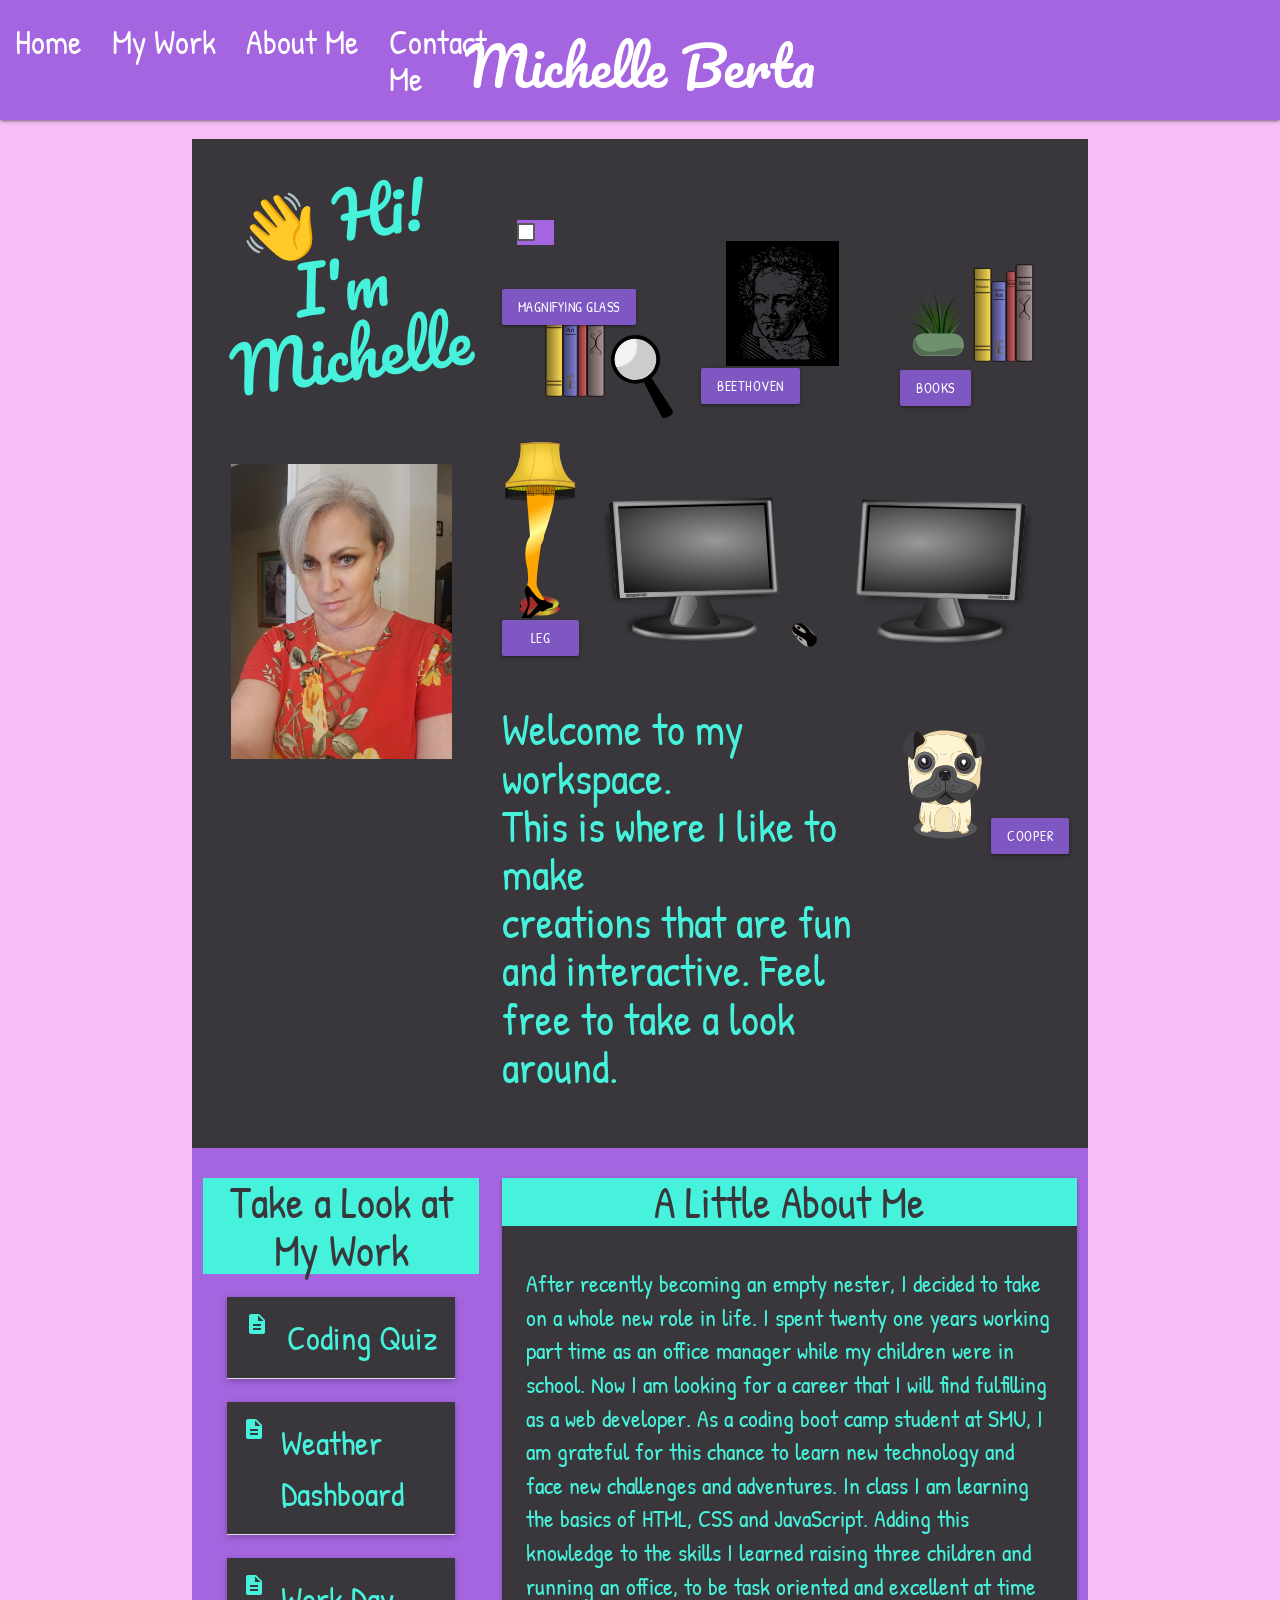
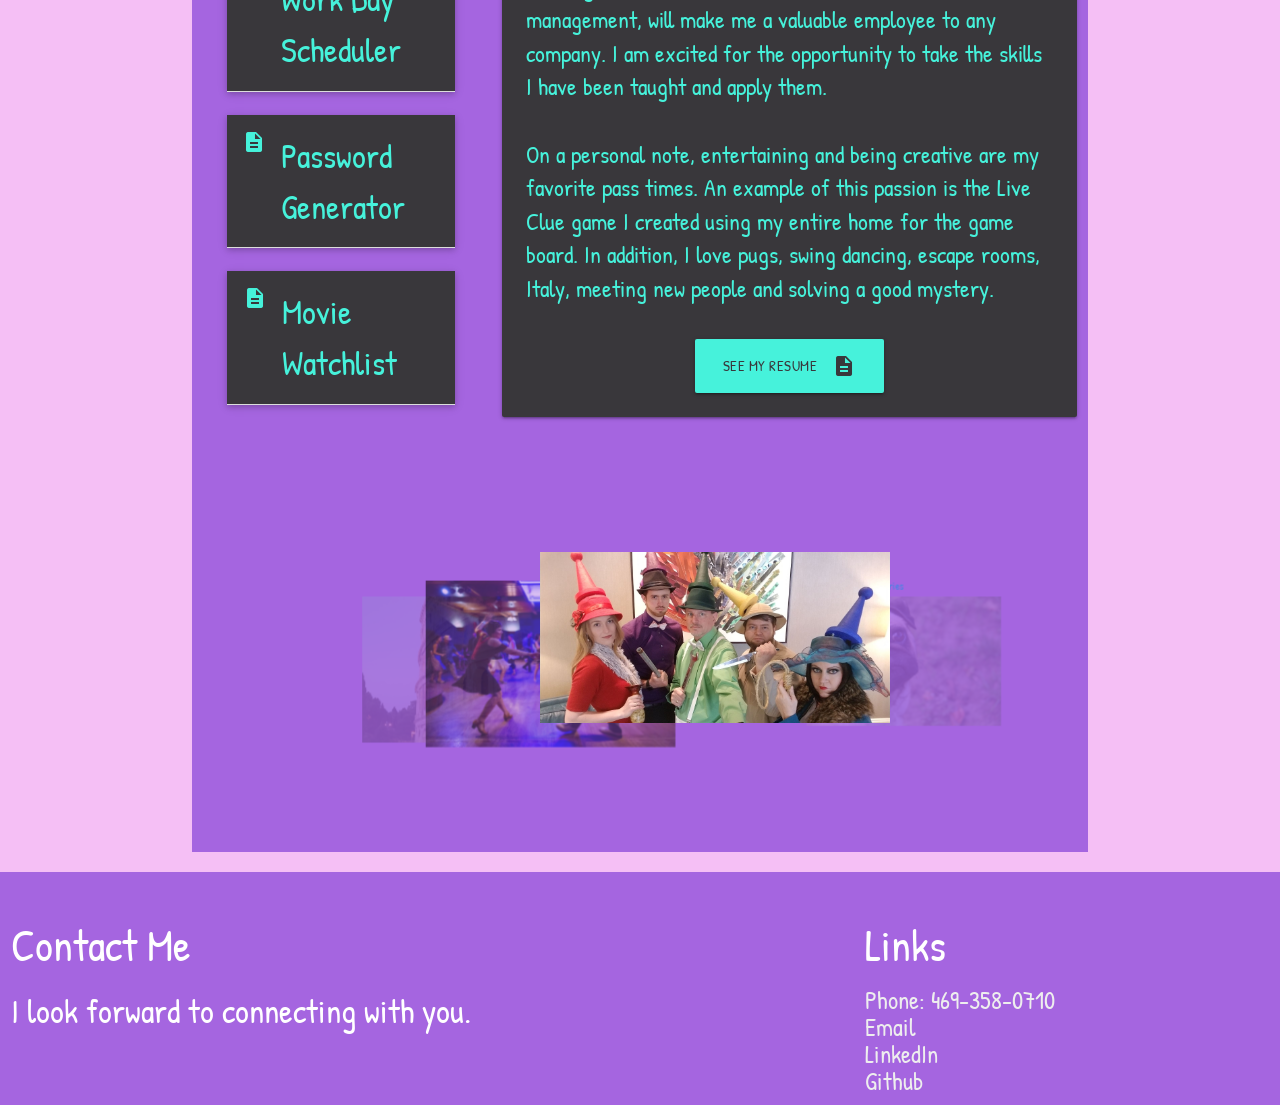
==== index.html @ 8e555854 "added modals, set up workspace image to attach modals" ====
<!DOCTYPE html>
<html lang="en">

<head>
  <meta charset="UTF-8" />
  <meta name="viewport" content="width=device-width, initial-scale=1.0" />
  <meta http-equiv="X-UA-Compatible" content="ie=edge" />
  <title>Michelle // portfolio-A WORK IN PROGRESS</title>
  <link rel="stylesheet" href="reset.css" />

  <!-- fonts -->
  <link rel="preconnect" href="https://fonts.gstatic.com" />
  <link href="https://fonts.googleapis.com/css2?family=Pacifico&display=swap" rel="stylesheet" />
  <link rel="preconnect" href="https://fonts.gstatic.com" />
  <link href="https://fonts.googleapis.com/css2?family=Patrick+Hand&display=swap" rel="stylesheet" />
  <!-- materialize -->
  <link rel="stylesheet" href="https://cdnjs.cloudflare.com/ajax/libs/materialize/1.0.0/css/materialize.min.css" />

  <link href="https://fonts.googleapis.com/icon?family=Material+Icons" rel="stylesheet" />

  <!-- css -->
  <link rel="stylesheet" type="text/css" href="style.css" />
</head>

<body>
  <!-- nav -->
  <div class="navbar-fixed">
    <nav>

      <div class="nav-wrapper" id="nav">
        <a href="#" data-target="mobile-demo" class="sidenav-trigger"><i class="material-icons">menu</i></a>
        <div class="brand-logo center" id="name">
          <h2> Michelle Berta</h2>
        </div>
        <ul id="nav-mobile" class="left hide-on-med-and-down">
          <li><a href="#home">
              <h4>Home</h4>
            </a></li>
          <li><a href="#my-work">
              <h4>My Work</h4>
            </a></li>
          <li><a href="#about-me">
              <h4>About Me</h4>
            </a></li>
          <li>
            <a class="dropdown-trigger" href="#contact" data-target="dropdown1"><i class="material-icons right">arrow_drop_down</i>
              <h4>Contact Me</h4>
            </a>
          </li>
        </ul>
        <ul id="dropdown1" class="dropdown-content">
          <li class="dropdown"><a href="https://linkedin.com/in/michelle-berta" target="-blank">
              <h5>LinkedIn</h5>
            </a></li>
          <li class="dropdown"><a href="mailto:bertafamily@sbcglobal.net" target="_blank">
              <h5>Email</h5>>
            </a></li>
          <li class="dropdown"><a href="https://github.com/MichelleBerta?tab=repositories" target="_blank">
              <h5>Github</h5>
            </a></li>
        </ul>
      </div>
    </nav>
    <ul class="sidenav" id="mobile-demo">
      <li class="dropdown"><a href="#home">Home</a></li>
      <li class="dropdown"><a href="#my-work">My Work</a></li>
      <li class="dropdown"><a href="#about-me">About Me</a></li>
      <li class="dropdown"><a href="#contact">Contact me</a></li>
    </ul>
  </div>

  <!-- intro images -->
  <div class="container dark" id="home">
    <div class="row">
      <div class="grid-example col l4 m12 s12 welcome">
        <h1>Hi! <br />I'm Michelle<br /></h1>
        <img src="assets/images/headshot copy.jpg" class="img-fluid rounded mx-auto d-block" id="headshot" alt="headshot of Michelle in red dress" />
      </div>
      <div class="grid-example col l8 m12 s12">
          <div class="switch">
            <input type="checkbox">
            <span class="lever"></span>
          </div>
          <div class="row toggle">
            <label class="switch col">
              <input type="checkbox" id="theme-switcher">
              <span class="slider round"></span>
            </label>
          </div>
          <!--intro images for workspace - row 1-->
          <div class="row">
          <div class="col s4 purple-text text-darken-2">
            <!-- Magnifying Glass Modal Trigger -->
              <a class="waves-effect waves-light deep-purple lighten-1 btn modal-trigger" href="#modal1">Magnifying Glass</a>

              <!-- Magnifying Glass Modal Structure -->
              <div id="modal1" class="modal">
                <div class="modal-content">
                  <h4>Magnifying Glass</h4>
                  <p>There's nothing better than solving a good mystery!</p>
                </div>
              </div>
          
          <img class="responsive-img" id="left-books" src="assets/images/graphics/Books.svg" alt="bookshelf"/>
          
          <img class="responsive-img" id="magnifying-glass" src="assets/images/graphics/magnifying-glass.svg" alt="magnifying-glass"/>
          
          </div>
          <div class="col s4 purple-text text-darken-2">
          <img class="responsive-img" id="Beethoven" src="assets/images/graphics/Ludwig-van-Beethoven.svg" alt="photo of Beethoven"/>
           <!-- Beethoven Modal Trigger -->
           <a class="waves-effect waves-light deep-purple lighten-1 btn modal-trigger" href="#modal2">Beethoven</a>

           <!-- Books Modal Structure -->
           <div id="modal2" class="modal">
             <div class="modal-content">
               <h4>Beethoven</h4>
               <p>The piano is a glorious instrument. Beethoven's Piano Sonata "Patetique" is one of my favorite pieces. </p>
             </div>
           </div>
          </div>
          <div class="col s4 purple-text text-darken-2">
          <img class="responsive-img" id="plant" src="assets/images/graphics/Potted-Grass.svg" alt="potted plant"/>
          <img class="responsive-img" id="right-books" src="assets/images/graphics/Books.svg" alt="bookshelf"/>
           <!-- Books Modal Trigger -->
           <a class="waves-effect waves-light deep-purple lighten-1 btn modal-trigger" href="#modal3">Books</a>

           <!-- Books Modal Structure -->
           <div id="modal3" class="modal">
             <div class="modal-content">
               <h4>Books</h4>
               <p>Ask me about what I'm reading now.  I always have a book in my hand.</p>
             </div>
           </div>
          </div>
          </div>
          <!--intro images for workspace - row 2-->
          <div class="row">
            <div class="col s2 purple-text text-darken-2">
              <img class="responsive-img" id="lamp" src="assets/images/graphics/leglamp.svg" alt="leglamp glow of electric sex"/>
              <!-- Leg Lamp Modal Trigger -->
                <a class="waves-effect waves-light deep-purple lighten-1 btn modal-trigger" href="#modal4">Leg Lamp</a>

                <!-- Leg Lamp Modal Structure -->
                <div id="modal4" class="modal">
                  <div class="modal-content">
                    <h4>Leg Lamp</h4>
                    <p>The major award from my favorite Christmas movie, A Christmas Story.  I have it in the window so all my neighbors can enjoy it too.</p>
                  </div>
                </div>
            </div>
            <div class="col s5 purple-text text-darken-2">
              <img class="responsive-img" id="left-monitor" src="assets/images/graphics/monitor-left.svg" alt="monitor"/>
              <img class="responsive-img" id="mouse" src="assets/images/graphics/mouse.svg" alt="mouse"/>
            </div>
            <div class="col s5 purple-text text-darken-2"><img class="responsive-img" id="right-monitor" src="assets/images/graphics/monitor-right.svg" alt="monitor"/></div>
          </div>
           <!--intro images for workspace - row 3-->
          <div class="row">
            <div class="col s8 purple-text text-darken-2">
              <h3 class="welcome">
                Welcome to my workspace. <br />
                This is where I like to make <br />
                creations that are fun and interactive.
                Feel free to take a look around.
              </h3>
            </div>
            <div class="col s4 purple-text text-darken-2">
              <img class="responsive-img" id="pug" src="assets/images/graphics/pug.svg" alt="pug"/>
            <!-- Cooper Modal Trigger -->
              <a class="waves-effect waves-light deep-purple lighten-1 btn modal-trigger" href="#modal5">Cooper</a>

              <!-- Cooper Modal Structure -->
              <div id="modal5" class="modal">
                <div class="modal-content">
                  <h4>This is Cooper!</h4>
                  <p>He is my loyal work buddy, always at my feet while I code to keep them warm</p>
                </div>
              </div>
            
            </div>
          </div>
      </div>
    </div>

    <!-- work -->

    <div class="main">
      <div class="row">
        <div class="grid-example col l4 m12 s12" id="my-work">
          <h3 id="section-title">Take a Look at My Work</h3>
          <ul class="collapsible popout">

            <!-- quiz -->
            <li>
              <h4>
                <div class="collapsible-header card-title">
                  <i class="material-icons">description</i>Coding Quiz
                </div>
              </h4>
              <div class="collapsible-body card">
                <div class="card-image waves-block waves-light">
                  <img src="assets/images/coding-quiz-challenge.gif" alt="quiz with mulitple choice answers" />
                </div>
                <p>This online coding quiz was built by manipulating the DOM.
                  The user answers a series of multiple choice questions. If a
                  wrong answer is given time is deducted from the amount of
                  time remaining. At the end of the quiz the user’s final
                  time/score and initials are logged. Participants are ranked
                  according to their score. This project utilized and increased
                  my knowledge of: event listeners, timers/intervals and
                  interval clears, text content, local storage, and query
                  selectors.</p>
                <a href="https://michelleberta.github.io/coding-quiz-challenge/" target="_blank" class="waves-effect waves-light btn-large hoverable" id="button">Take a Coding Quiz</a>
              </div>
            </li>
            <!-- weather -->
            <li>
              <h4>
                <div class="collapsible-header card-title">
                  <i class="material-icons">description</i>Weather Dashboard
                </div>
              </h4>
              <div class="collapsible-body card">
                <div class="card-image waves-block waves-light" id="weather">
                  <img src="assets/images/weather-dashboard-screenshot.png" alt="display of current weather and forecast" />
                </div>
                <p>This weather dashboard runs in the browser and features
                  dynamically updated HTML and CSS.
                </p>
                <a href="https://michelleberta.github.io/weather-dashboard/" target="_blank" class="waves-effect waves-light btn-large hoverable" id="button">Check the Weather</a>
              </div>
            </li>

            <!-- scheduler -->
            <li>
              <h4>
                <div class="collapsible-header card-title">
                  <i class="material-icons">description</i>Work Day Scheduler
                </div>
              </h4>
              <div class="collapsible-body card">
                <div class="card-image waves-block waves-light">
                  <img class="activator" src="assets/images/work-day-scheduler.gif" alt="calendar with to do list" />
                </div>
                <p>This simple calendar application allows a user to save
                  events for each hour of the day by modifying starter code.
                  The app runs in the browser and features dynamically updated
                  HTML and CSS powered by jQuery.</p>
                <a href="https://michelleberta.github.io/work-day-scheduler/" target="_blank" class="waves-effect waves-light btn-large hoverable" id="button">Create A To Do</a>
              </div>
            </li>


            <!-- password -->
            <li>
              <h4>
                <div class="collapsible-header card-title">
                  <i class="material-icons">description</i>Password Generator
                </div>
              </h4>
              <div class="collapsible-body card">
                <div class="card-image waves-block waves-light">
                  <img class="activator" src="assets/images/password-generator.png" alt="button to generate a password" />
                </div>
                <p>This application is a random password generator. Using
                  prompts the generator asks the user five
                  questions about the characters to be included.<br />

                  1. how many characters, between 8 - 128,<br />
                  2. use lower case letters,<br />
                  3. use upper case letters,<br />
                  4. use numbers, and<br />
                  5. use special characters.<br />

                  All of the desired characters are pulled from the ASCII
                  character table. Through prompts and confirms, the users
                  responses are stored. Using a for loop, js pulls the needed
                  number and type of characters. The js file looks to the html
                  file for when to begin generating the password and where to
                  display it once it is created.</p>
                <a href="https://michelleberta.github.io/password-generator/" target="_blank" class="waves-effect waves-light btn-large hoverable" id="button">Generate a Password</a>
              </div>
            </li>

            <!-- watchlist -->
            <li>
              <h4>
                <div class="collapsible-header card-title">
                  <i class="material-icons">description</i>Movie Watchlist
                </div>
              </h4>
              <!--add new links, paragraph and links-->
              <div class="collapsible-body card">
                <div class="card-image waves-block waves-light">
                  <img class="activator" src="assets/images/ultimate-movie-watchlist.png" alt="yellow background with movie popcorn surrounded by movie reel and film" />
                </div>

                <p>
                  Introducing Your Ultimate Movie Watchlist, the app that allows you to make a list of movies you want to. Make and get recommendations from your friends. Keep track of them your
                  personal watchlist.<br />
                  We built Your Ultimate Movie Watchlist using the following technologies:<br />
                  * CSS Framework: Bootstrap<br />
                  * Node.js<br />
                  * Express.js<br />
                  * Handlebars.js<br />
                  * MySQL<br />
                  * Sequelize ORM<br />
                  * MVC Paradigm<br />
                  * Method-Override <br />

                  We want to add the following features...<br />
                  * The ability for users to invite friends to join a movie-list group and only users within the friend group can view and comment on friends’ watched and unwatched movies.<br />
                  * Get the third-party API call running so we can get other data such as synopsis, ratings, critic scores and images.<br />
                  * Get Passport.js working with LocalStrategy as well as with Google, Facebook, possibly Twitter.<br />

                </p>

                <a href="https://glacial-hollows-98883.herokuapp.com/" target="_blank" class="waves-effect waves-light btn-large hoverable" id="button">Amazing Movie Watchlist</a>
              </div>
            </li>
          </ul>
        </div>

        <!--About Me-->

        <div class="grid-example col l8 m12 s12" id="about-me">
          <div class="card">
            <h3 id="section-title">A Little About Me</h3>
            <div class="card-content">
              <p class="card-text">
                After recently becoming an empty nester, I decided to take
                on a whole new role in life. I spent twenty one years
                working part time as an office manager while my children
                were in school. Now I am looking for a career that I will
                find fulfilling as a web developer. As a coding boot camp
                student at SMU, I am grateful for this chance to learn new
                technology and face new challenges and adventures. In
                class I am learning the basics of HTML, CSS and
                JavaScript. Adding this knowledge to the skills I learned
                raising three children and running an office, to be task
                oriented and excellent at time management, will make me a
                valuable employee to any company. I am excited for the
                opportunity to take the skills I have been taught and
                apply them.
                <br />
                <br />
                On a personal note, entertaining and being creative are my
                favorite pass times. An example of this passion is the
                Live Clue game I created using my entire home for the game
                board. In addition, I love pugs, swing dancing, escape
                rooms, Italy, meeting new people and solving a good
                mystery.
                <br />
                <br />

                <a href="assets/Michelle-Berta-resume.pdf" target="_blank" class="waves-effect waves-light btn-large hoverable" id="button"><i class="material-icons right">description</i>See My
                  Resume</a>
              </p>
            </div>
          </div>
        </div>
      </div>

      <div class="row" id="carousel">
        <div class="carousel grid-example col l12 m12 s12 ">
          <a class="carousel-item" href="#one!"><img class="materialboxed" width="350" src="assets/images/Clue.jpg" alt="friends dressed as Clue characters" /></a>
          <a class="carousel-item" href="#two!"><img class="materialboxed" width="350" src="assets/images/Live Clue.jpg" alt="table set with large pawns and Clue accessories" /></a>
          <a class="carousel-item" href="#three!"><img class="materialboxed" width="350" src="assets/images/Sad-pug.jpg" alt="a pug smiling up a camera" /></a>
          <a class="carousel-item" href="#four!"><img class="materialboxed" width="350" src="assets/images/Italy.jpg" alt="the Colosseum, in Rome at dusk" /></a>
          <a class="carousel-item" href="#five!"><img class="materialboxed" width="350" src="assets/images/swing dance 2.jpg" alt="couple swing dancing" /></a>
        </div>

      </div>
    </div>
  </div>

  <!-- footer -->
  <footer class="page-footer" id="footer">
    <div class="row" id="contact">
      <div class="col l6 s12">
        <h3 class="white-text">Contact Me</h3>
        <h4>I look forward to connecting with you.
        </h4>
      </div>
      <div class="col l4 offset-l2 s12">
        <h3 class="white-text">
          Links</h3>
        <h5>
          <ul>
            <li>
              <a class="grey-text text-lighten-3">Phone: 469-358-0710</a>
            </li>
            <li>
              <a class="grey-text text-lighten-3" href="mailto:bertafamily@sbcglobal.net" target="_blank">Email</a>
            </li>
            <li>
              <a class="grey-text text-lighten-3" href="https://linkedin.com/in/michelle-berta" target="-blank">LinkedIn</a>
            </li>
            <li>
              <a class="grey-text text-lighten-3" href="https://github.com/MichelleBerta?tab=repositories" target="_blank">Github</a>
            </li>
          </ul>
        </h5>
      </div>
    </div>
  </footer>
  <!-- scripts -->
  <!-- JQuery -->
  <script src="https://cdnjs.cloudflare.com/ajax/libs/jquery/3.2.1/jquery.min.js"></script>
  <!-- Materialize -->
  <script src="https://cdnjs.cloudflare.com/ajax/libs/materialize/1.0.0/js/materialize.min.js"></script>

  <script src="script.js"></script>
</body>

</html>
---- style.css ----
* {
  font-family: "Patrick Hand", cursive;
  --purple: #a565e0;
  --charcoal: #39373b;
  --mint: #46f2db;
  --light: #f8f9fa;
  --pink: #f5bff5;
  --yellow: #f5f3bf;
}

body {
  background-color: var(--pink);
}

nav {
  background-color: var(--purple);
  padding-bottom: 8rem;
}

.brand-logo h2 {
  font-family: "Pacifico", cursive;
}

nav,
a {
  text-decoration: none;
}

nav,
a:hover {
  color: var(--mint);
}

.dropdown {
  background-color: var(--mint);
}

h5 {
  color: var(--purple);
}

h1::before {
  content: " 👋 ";
}

h1 {
  text-align: center;
  transform: rotate(-8deg);
  font-family: "Pacifico", cursive;
}
#home {
  margin-top: 75px;
}

#section-title {
  text-align: center;
}

/* Row 1 of workspace images */
#left-books {
  max-width: 83%;
  margin-top: -18%;
}

#magnifying-glass {
  max-width: 35%;
  margin-left: 62%;
  margin-top: -43%
}

#Beethoven {
  max-width: 64%;
  margin-left: 14%;
  margin-top: -27%;
}

#plant {
  max-width: 38%;
  margin-bottom: -17%;
}

#right-books {
  max-width: 83%;
  margin-left: 17%;
  margin-top: -40%
}

/* Row 2 of workspace images */
#left-monitor {
  max-width: 83%;
  margin-top: 23%;
}

#right-monitor {
  max-width: 83%;
  margin-top: 24%;
  margin-right: 10%
}

#mouse {
  max-width: 11%;
}

/* Row 3 of workspace images */
#pug {
  max-width: 50%;
  margin-top: 30%;
}


#workspace {
  max-width: 100%;
  display: block;
  margin: auto;
}



#headshot {
  max-width: 80%;
  display: block;
  margin: auto;
  padding-top: 50px;
}

/* my work cards and about me */

.work-header {
  text-align: center;
}

p {
  font-size: x-large;
  line-height: 140%;
}

span {
  font-size: x-large;
}

#button {
  max-width: fit-content;
  display: block;
  margin: auto;
}

.carousel {
  overflow: visible;
}

/* DARK MODE */
.dark,
.dark .card-title,
.dark .card {
  background-color: var(--charcoal);
}

.dark #section-title,
.dark #button {
  color: var(--charcoal);
}

.dark h1,
.dark h3,
.dark .card,
.dark .card-title {
  color: var(--mint);
}

.dark .main {
  background-color: var(--purple);
}

.dark #button,
.dark #section-title {
  background-color: var(--mint);
}

/* BRIGHT MODE */

.bright,
.bright .card-title,
.bright .card {
  background-color: var(--light);
}

.bright #section-title,
.bright #button {
  color: var(--light);
}

.bright h1,
.bright h3,
.bright .card,
.bright .card-title {
  color: var(--purple);
}

.bright .main {
  background-color: var(--mint);
}

.bright #button,
.bright #section-title {
  background-color: var(--purple);
}

/* footer */

#footer {
  background-color: var(--purple);
  color: white
}

/* switch */
.switch {
  position: relative;
  display: inline-block;
  width: 60px;
  height: 34px;
  margin: 15px;
}

.slider {
  position: absolute;
  cursor: pointer;
  background-color: var(--purple);
  transition: 0.4s;
}

.slider:before {
  position: absolute;
  content: "";
  left: 4px;
  bottom: 4px;
  background-color: white;
  transition: 0.4s;
}

input:checked + .slider {
  background-color: var(--pink);
}
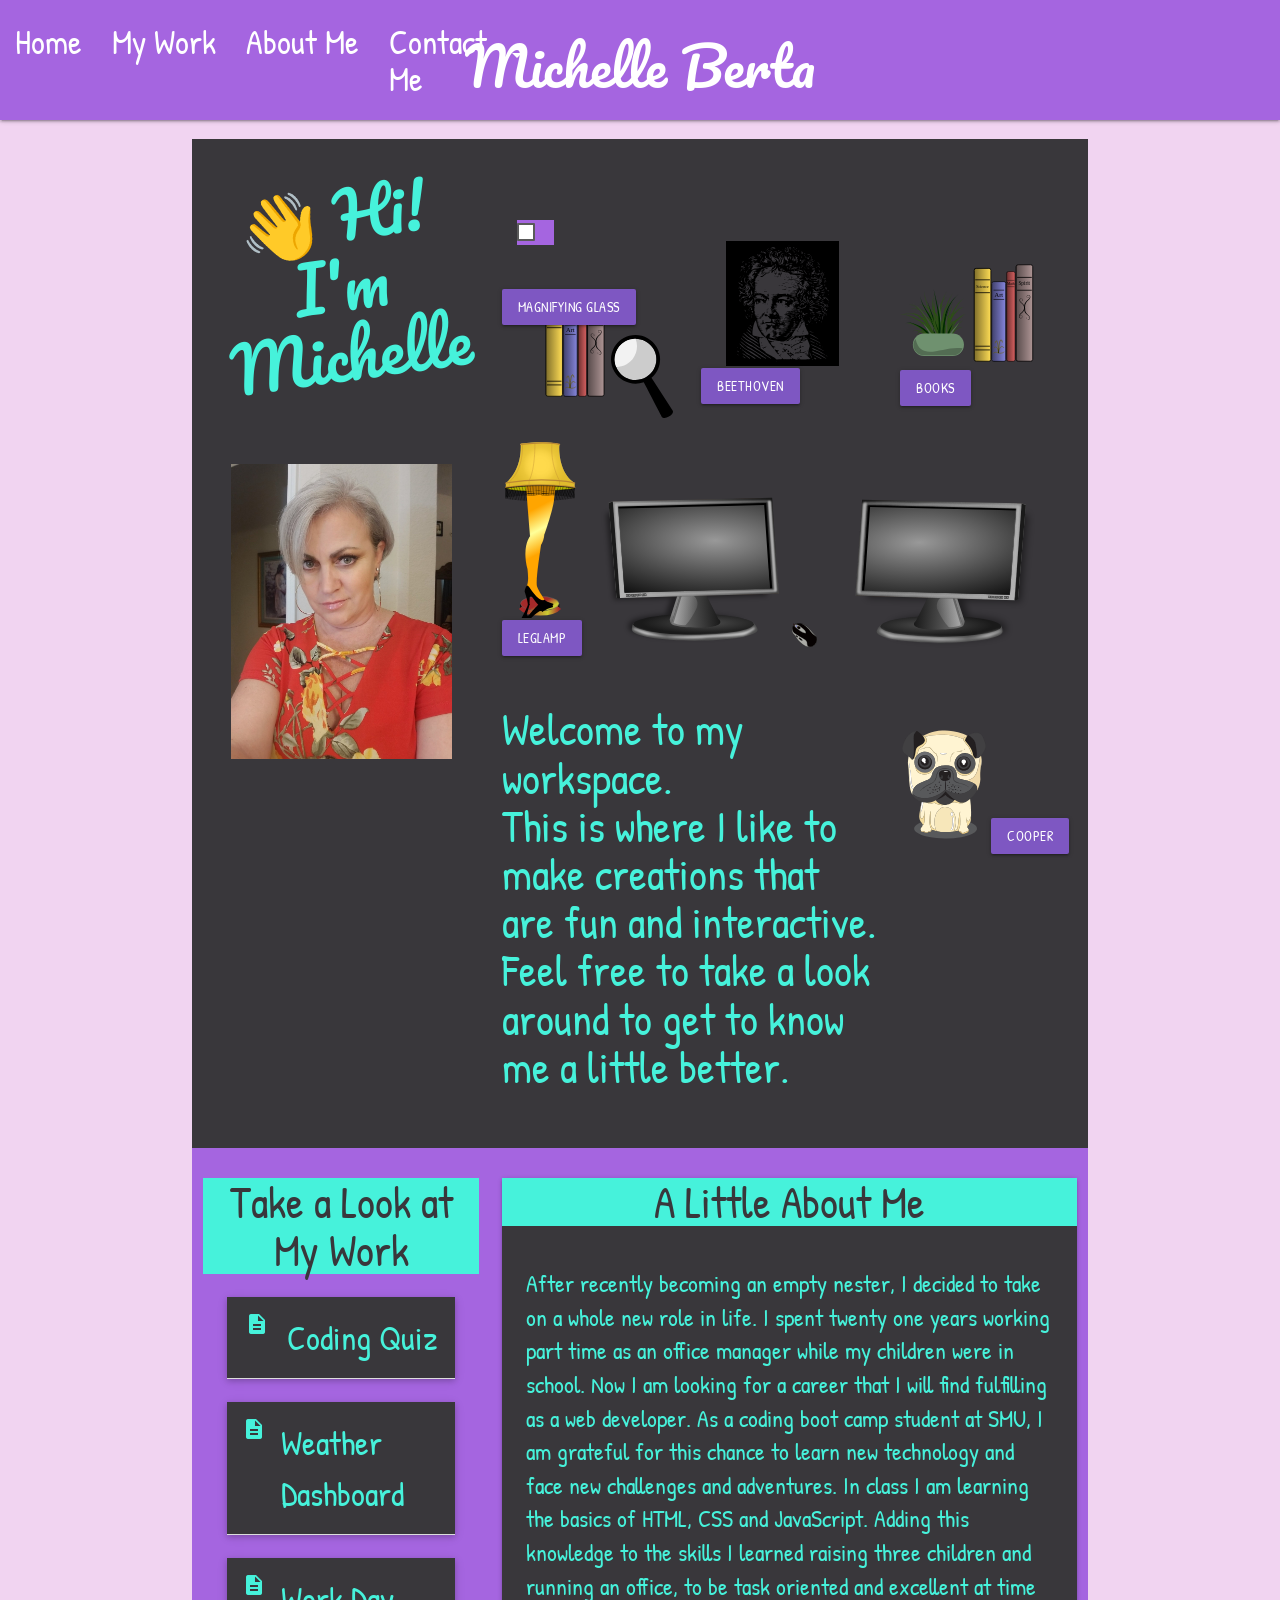
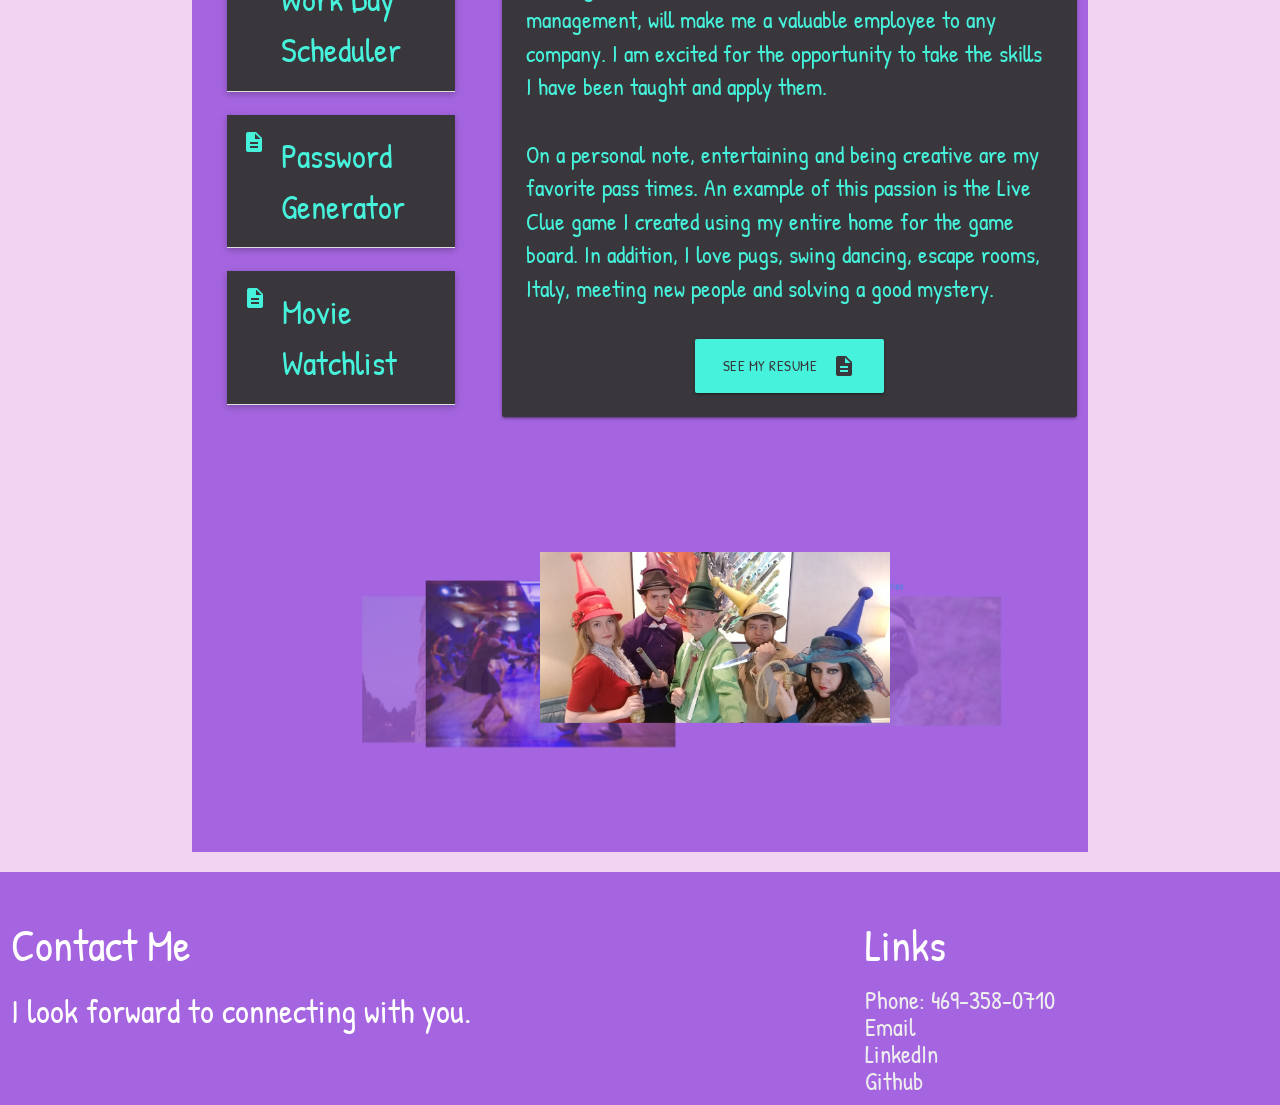
==== commit bbe2007c: "changed some colors" ====
--- a/index.html
+++ b/index.html
@@ -77,109 +77,117 @@
         <img src="assets/images/headshot copy.jpg" class="img-fluid rounded mx-auto d-block" id="headshot" alt="headshot of Michelle in red dress" />
       </div>
       <div class="grid-example col l8 m12 s12">
-          <div class="switch">
-            <input type="checkbox">
-            <span class="lever"></span>
-          </div>
-          <div class="row toggle">
-            <label class="switch col">
-              <input type="checkbox" id="theme-switcher">
-              <span class="slider round"></span>
-            </label>
-          </div>
-          <!--intro images for workspace - row 1-->
-          <div class="row">
+        <div class="switch">
+          <input type="checkbox">
+          <span class="lever"></span>
+        </div>
+        <div class="row toggle">
+          <label class="switch col">
+            <input type="checkbox" id="theme-switcher">
+            <span class="slider round"></span>
+          </label>
+        </div>
+        <!--intro images for workspace - row 1-->
+        <div class="row">
           <div class="col s4 purple-text text-darken-2">
             <!-- Magnifying Glass Modal Trigger -->
-              <a class="waves-effect waves-light deep-purple lighten-1 btn modal-trigger" href="#modal1">Magnifying Glass</a>
-
-              <!-- Magnifying Glass Modal Structure -->
-              <div id="modal1" class="modal">
-                <div class="modal-content">
-                  <h4>Magnifying Glass</h4>
-                  <p>There's nothing better than solving a good mystery!</p>
-                </div>
-              </div>
+            <a class="waves-effect waves-light deep-purple lighten-1 btn modal-trigger" href="#modal1">Magnifying Glass</a>
+
+            <!-- Magnifying Glass Modal Structure -->
+            <div id="modal1" class="modal">
+              <div class="modal-content">
+                <h4>Magnifying Glass</h4>
+                <p>There's nothing better than solving a good mystery! Sherlock Holmes is favorite character of mine.</p>
+              </div>
+            </div>
+
+            <img class="responsive-img" id="left-books" src="assets/images/graphics/Books.svg" alt="bookshelf" />
+
+            <img class="responsive-img" id="magnifying-glass" src="assets/images/graphics/magnifying-glass.svg" alt="magnifying-glass" />
+
+          </div>
+          <div class="col s4 purple-text text-darken-2">
+            <img class="responsive-img" id="Beethoven" src="assets/images/graphics/Ludwig-van-Beethoven.svg" alt="photo of Beethoven" />
+            <!-- Beethoven Modal Trigger -->
+            <a class="waves-effect waves-light deep-purple lighten-1 btn modal-trigger" href="#modal2">Beethoven</a>
+
+            <!-- Books Modal Structure -->
+            <div id="modal2" class="modal">
+              <div class="modal-content">
+                <h4>Beethoven</h4>
+                <p>The piano is a glorious instrument. Beethoven's Piano Sonata "Patetique" is one of my favorite pieces. Classical music helps me think while I'm coding.</p>
+              </div>
+            </div>
+          </div>
+
+          <div class="col s4 purple-text text-darken-2">
+            <img class="responsive-img" id="plant" src="assets/images/graphics/Potted-Grass.svg" alt="potted plant" />
+            <img class="responsive-img" id="right-books" src="assets/images/graphics/Books.svg" alt="bookshelf" />
+            <!-- Books Modal Trigger -->
+            <a class="waves-effect waves-light deep-purple lighten-1 btn modal-trigger" href="#modal3">Books</a>
+
+            <!-- Books Modal Structure -->
+            <div id="modal3" class="modal">
+              <div class="modal-content">
+                <h4>Books</h4>
+                <p>Ask me about what I'm reading now. I always have a book in my hand.</p>
+              </div>
+            </div>
+          </div>
+        </div>
+
+        <!--intro images for workspace - row 2-->
+        <div class="row">
+          <div class="col s2 purple-text text-darken-2">
+            <img class="responsive-img" id="lamp" src="assets/images/graphics/leglamp.svg" alt="leglamp glow of electric sex" />
+            <!-- Leg Lamp Modal Trigger -->
+            <a class="waves-effect waves-light deep-purple lighten-1 btn modal-trigger" href="#modal4">LegLamp</a>
+
+            <!-- Leg Lamp Modal Structure -->
+            <div id="modal4" class="modal">
+              <div class="modal-content">
+                <h4>Leg Lamp</h4>
+                <p>The major award from my favorite Christmas movie, A Christmas Story. I have it in my front window so all my neighbors can enjoy it too.</p>
+              </div>
+            </div>
+          </div>
+
+
+          <div class="col s5 purple-text text-darken-2">
+            <img class="responsive-img" id="left-monitor" src="assets/images/graphics/monitor-left.svg" alt="monitor" />
+
+            <img class="responsive-img" id="mouse" src="assets/images/graphics/mouse.svg" alt="mouse" />
+          </div>
+
+          <div class="col s5 purple-text text-darken-2"><img class="responsive-img" id="right-monitor" src="assets/images/graphics/monitor-right.svg" alt="monitor" /></div>
+        </div>
+
+        <!--intro images for workspace - row 3-->
+        <div class="row">
+          <div class="col s8 purple-text text-darken-2">
+            <h3 class="welcome">
+              Welcome to my workspace. <br />
+              This is where I like to make
+              creations that are fun and interactive.
+              Feel free to take a look around to get to know me a little better.
+            </h3>
+          </div>
           
-          <img class="responsive-img" id="left-books" src="assets/images/graphics/Books.svg" alt="bookshelf"/>
-          
-          <img class="responsive-img" id="magnifying-glass" src="assets/images/graphics/magnifying-glass.svg" alt="magnifying-glass"/>
-          
-          </div>
           <div class="col s4 purple-text text-darken-2">
-          <img class="responsive-img" id="Beethoven" src="assets/images/graphics/Ludwig-van-Beethoven.svg" alt="photo of Beethoven"/>
-           <!-- Beethoven Modal Trigger -->
-           <a class="waves-effect waves-light deep-purple lighten-1 btn modal-trigger" href="#modal2">Beethoven</a>
-
-           <!-- Books Modal Structure -->
-           <div id="modal2" class="modal">
-             <div class="modal-content">
-               <h4>Beethoven</h4>
-               <p>The piano is a glorious instrument. Beethoven's Piano Sonata "Patetique" is one of my favorite pieces. </p>
-             </div>
-           </div>
-          </div>
-          <div class="col s4 purple-text text-darken-2">
-          <img class="responsive-img" id="plant" src="assets/images/graphics/Potted-Grass.svg" alt="potted plant"/>
-          <img class="responsive-img" id="right-books" src="assets/images/graphics/Books.svg" alt="bookshelf"/>
-           <!-- Books Modal Trigger -->
-           <a class="waves-effect waves-light deep-purple lighten-1 btn modal-trigger" href="#modal3">Books</a>
-
-           <!-- Books Modal Structure -->
-           <div id="modal3" class="modal">
-             <div class="modal-content">
-               <h4>Books</h4>
-               <p>Ask me about what I'm reading now.  I always have a book in my hand.</p>
-             </div>
-           </div>
-          </div>
-          </div>
-          <!--intro images for workspace - row 2-->
-          <div class="row">
-            <div class="col s2 purple-text text-darken-2">
-              <img class="responsive-img" id="lamp" src="assets/images/graphics/leglamp.svg" alt="leglamp glow of electric sex"/>
-              <!-- Leg Lamp Modal Trigger -->
-                <a class="waves-effect waves-light deep-purple lighten-1 btn modal-trigger" href="#modal4">Leg Lamp</a>
-
-                <!-- Leg Lamp Modal Structure -->
-                <div id="modal4" class="modal">
-                  <div class="modal-content">
-                    <h4>Leg Lamp</h4>
-                    <p>The major award from my favorite Christmas movie, A Christmas Story.  I have it in the window so all my neighbors can enjoy it too.</p>
-                  </div>
-                </div>
-            </div>
-            <div class="col s5 purple-text text-darken-2">
-              <img class="responsive-img" id="left-monitor" src="assets/images/graphics/monitor-left.svg" alt="monitor"/>
-              <img class="responsive-img" id="mouse" src="assets/images/graphics/mouse.svg" alt="mouse"/>
-            </div>
-            <div class="col s5 purple-text text-darken-2"><img class="responsive-img" id="right-monitor" src="assets/images/graphics/monitor-right.svg" alt="monitor"/></div>
-          </div>
-           <!--intro images for workspace - row 3-->
-          <div class="row">
-            <div class="col s8 purple-text text-darken-2">
-              <h3 class="welcome">
-                Welcome to my workspace. <br />
-                This is where I like to make <br />
-                creations that are fun and interactive.
-                Feel free to take a look around.
-              </h3>
-            </div>
-            <div class="col s4 purple-text text-darken-2">
-              <img class="responsive-img" id="pug" src="assets/images/graphics/pug.svg" alt="pug"/>
+            <img class="responsive-img" id="pug" src="assets/images/graphics/pug.svg" alt="pug" />
             <!-- Cooper Modal Trigger -->
-              <a class="waves-effect waves-light deep-purple lighten-1 btn modal-trigger" href="#modal5">Cooper</a>
-
-              <!-- Cooper Modal Structure -->
-              <div id="modal5" class="modal">
-                <div class="modal-content">
-                  <h4>This is Cooper!</h4>
-                  <p>He is my loyal work buddy, always at my feet while I code to keep them warm</p>
-                </div>
-              </div>
-            
-            </div>
-          </div>
+            <a class="waves-effect waves-light deep-purple lighten-1 btn modal-trigger" href="#modal5">Cooper</a>
+
+            <!-- Cooper Modal Structure -->
+            <div id="modal5" class="modal">
+              <div class="modal-content">
+                <h4>This is Cooper!</h4>
+                <p>He is my loyal work buddy, always at my feet while I code to keep them warm.</p>
+              </div>
+            </div>
+
+          </div>
+        </div>
       </div>
     </div>
 
--- a/style.css
+++ b/style.css
@@ -4,7 +4,7 @@
   --charcoal: #39373b;
   --mint: #46f2db;
   --light: #f8f9fa;
-  --pink: #f5bff5;
+  --pink: #f1d4f1;
   --yellow: #f5f3bf;
 }
 
@@ -65,7 +65,7 @@
 #magnifying-glass {
   max-width: 35%;
   margin-left: 62%;
-  margin-top: -43%
+  margin-top: -43%;
 }
 
 #Beethoven {
@@ -82,7 +82,7 @@
 #right-books {
   max-width: 83%;
   margin-left: 17%;
-  margin-top: -40%
+  margin-top: -40%;
 }
 
 /* Row 2 of workspace images */
@@ -94,7 +94,7 @@
 #right-monitor {
   max-width: 83%;
   margin-top: 24%;
-  margin-right: 10%
+  margin-right: 10%;
 }
 
 #mouse {
@@ -107,14 +107,11 @@
   margin-top: 30%;
 }
 
-
 #workspace {
   max-width: 100%;
   display: block;
   margin: auto;
 }
-
-
 
 #headshot {
   max-width: 80%;
@@ -209,7 +206,7 @@
 
 #footer {
   background-color: var(--purple);
-  color: white
+  color: white;
 }
 
 /* switch */
@@ -240,6 +237,3 @@
 input:checked + .slider {
   background-color: var(--pink);
 }
-
-
-
